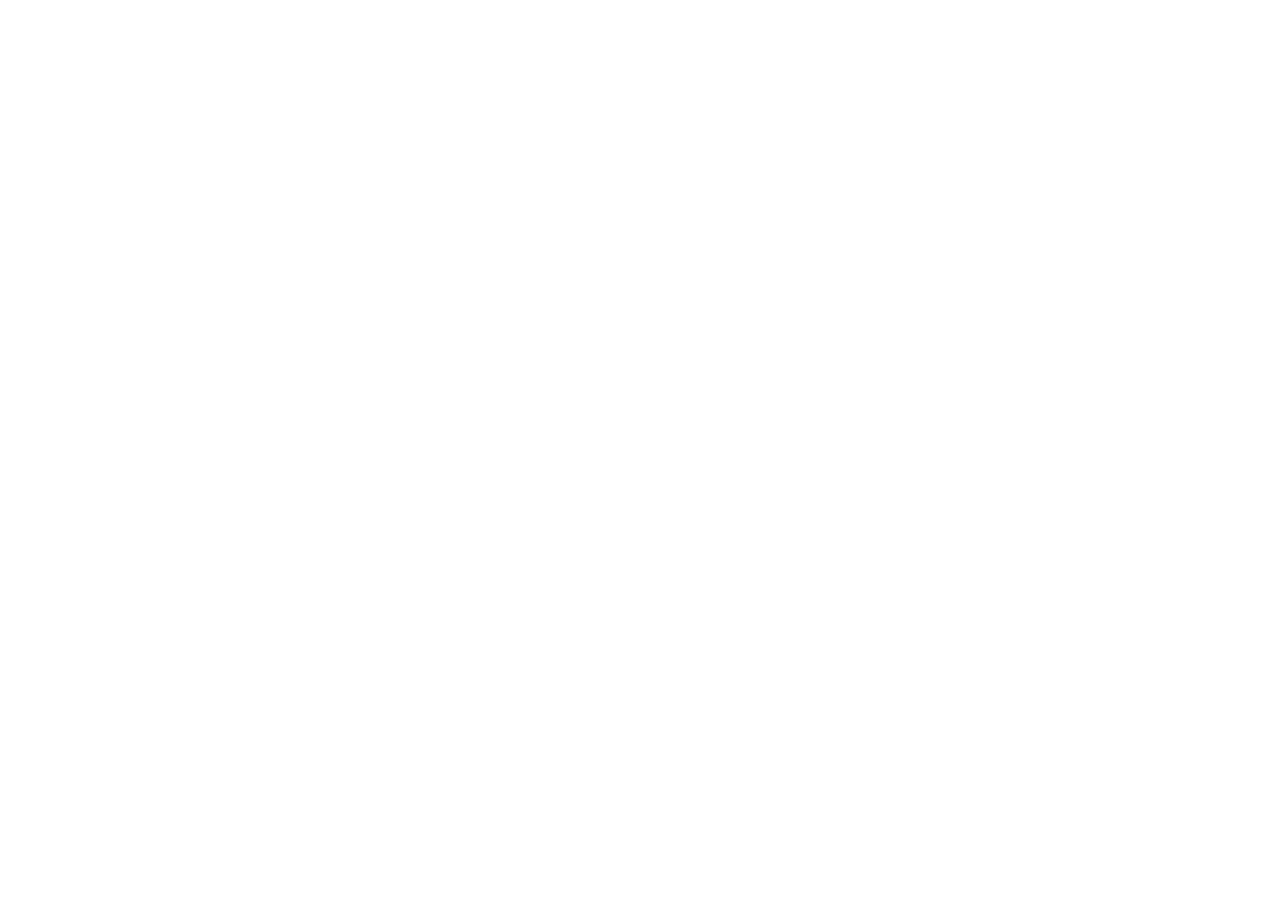
==== contable.html @ faa0e694 "Seccion Nosotros Lista" ====
<!DOCTYPE html>
<html lang="en">
<head>
    <meta charset="UTF-8">
    <meta name="viewport" content="width=device-width, initial-scale=1.0">
    <title>Servicios Contables</title>
    <link rel="icon" href="/assets/logos/PQ_Neg.png" type="icono" />
    <link rel="stylesheet" href="servicios.css">
    <link href="https://cdn.jsdelivr.net/npm/bootstrap@5.0.2/dist/css/bootstrap.min.css" rel="stylesheet" integrity="sha384-EVSTQN3/azprG1Anm3QDgpJLIm9Nao0Yz1ztcQTwFspd3yD65VohhpuuCOmLASjC" crossorigin="anonymous">
    <link href="https://fonts.googleapis.com/css2?family=Roboto:wght@300;400;700&display=swap" rel="stylesheet">
    <link href="https://unpkg.com/aos@2.3.1/dist/aos.css" rel="stylesheet">
</head>
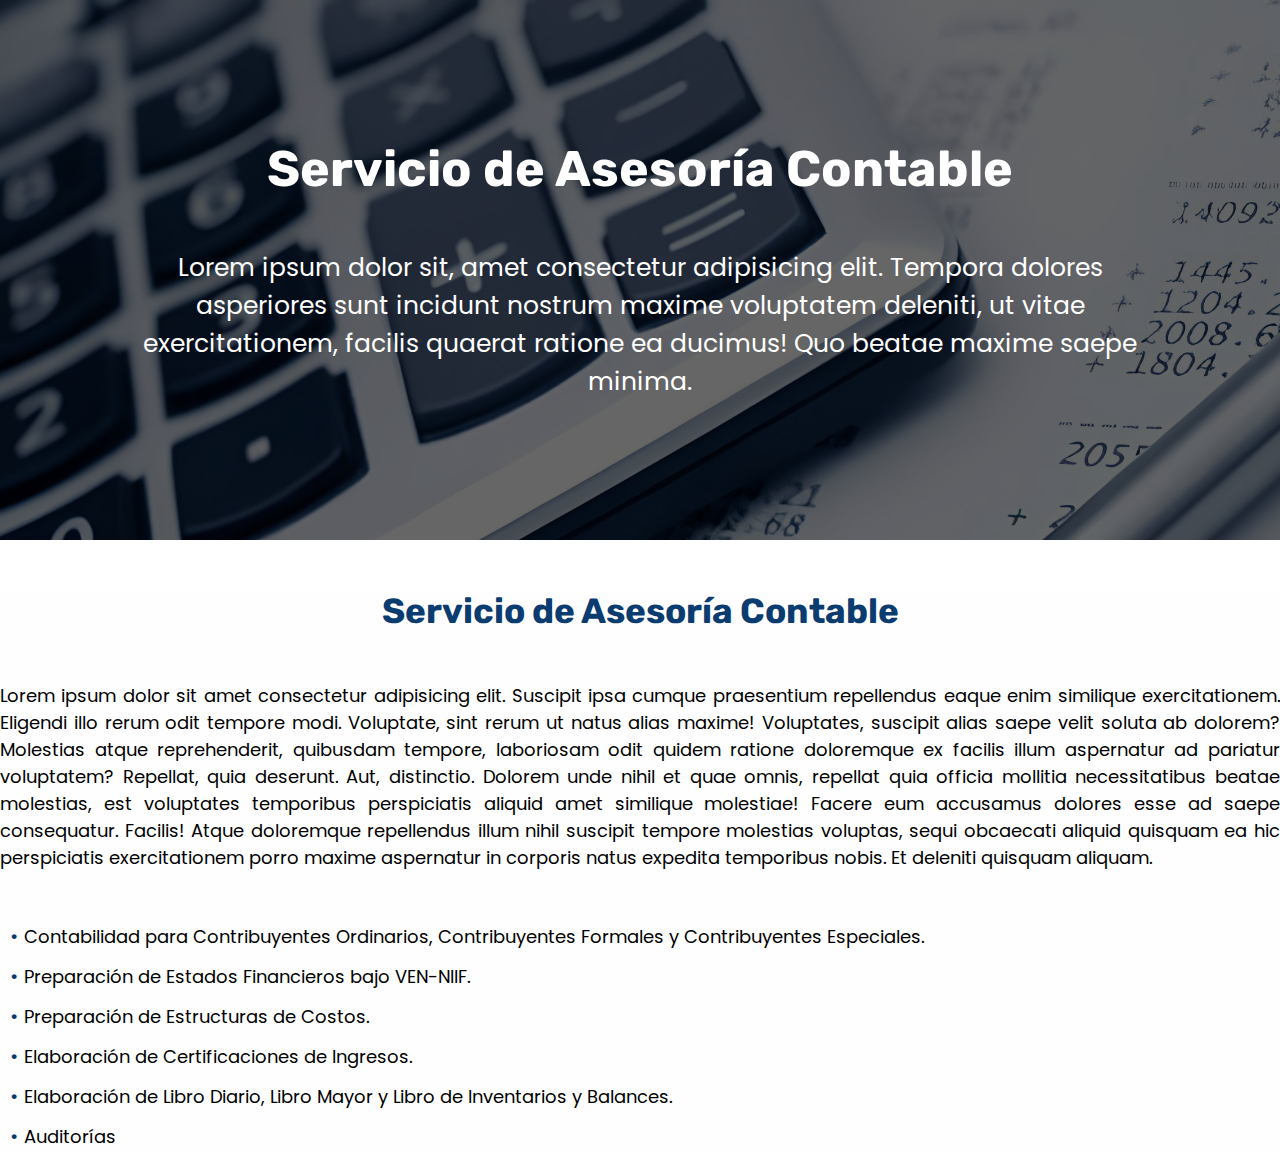
==== commit f95771dc: "Seccion Servicios V-0.8 - ( Agregando servicio Contable )" ====
--- a/contable.html
+++ b/contable.html
@@ -10,3 +10,31 @@
     <link href="https://fonts.googleapis.com/css2?family=Roboto:wght@300;400;700&display=swap" rel="stylesheet">
     <link href="https://unpkg.com/aos@2.3.1/dist/aos.css" rel="stylesheet">
 </head>
+
+<body>
+    <main>
+        <section >
+            <div class="container-fluid">
+                <h2 class="titulo-cabecera-servicios">Servicio de Asesoría Contable</h2>
+                <p class="parrafo-cabecera-servicios">Lorem ipsum dolor sit, amet consectetur adipisicing elit. Tempora dolores asperiores sunt incidunt nostrum maxime voluptatem deleniti, ut vitae exercitationem, facilis quaerat ratione ea ducimus! Quo beatae maxime saepe minima.</p>
+            </div>
+            <div class="container">
+                <h3 class="titulo-servicio">Servicio de Asesoría Contable</h3>
+                <p class="parrafo-servicios">
+                    Lorem ipsum dolor sit amet consectetur adipisicing elit. Suscipit ipsa cumque praesentium repellendus eaque enim similique exercitationem. Eligendi illo rerum odit tempore modi. Voluptate, sint rerum ut natus alias maxime!
+                    Voluptates, suscipit alias saepe velit soluta ab dolorem? Molestias atque reprehenderit, quibusdam tempore, laboriosam odit quidem ratione doloremque ex facilis illum aspernatur ad pariatur voluptatem? Repellat, quia deserunt. Aut, distinctio.
+                    Dolorem unde nihil et quae omnis, repellat quia officia mollitia necessitatibus beatae molestias, est voluptates temporibus perspiciatis aliquid amet similique molestiae! Facere eum accusamus dolores esse ad saepe consequatur. Facilis!
+                    Atque doloremque repellendus illum nihil suscipit tempore molestias voluptas, sequi obcaecati aliquid quisquam ea hic perspiciatis exercitationem porro maxime aspernatur in corporis natus expedita temporibus nobis. Et deleniti quisquam aliquam.
+                </p>
+                <ul class="lista">
+                    <li class="servicios-lista"><span class="asterisco">• </span>Contabilidad para Contribuyentes Ordinarios, Contribuyentes Formales y Contribuyentes Especiales.</li>
+                    <li class="servicios-lista"><span class="asterisco">• </span>Preparación de Estados Financieros bajo VEN-NIIF.</li>
+                    <li class="servicios-lista"><span class="asterisco">• </span>Preparación de Estructuras de Costos.</li>
+                    <li class="servicios-lista"><span class="asterisco">• </span>Elaboración de Certificaciones de Ingresos.</li>
+                    <li class="servicios-lista"><span class="asterisco">• </span>Elaboración de Libro Diario, Libro Mayor y Libro de Inventarios y Balances.</li>
+                    <li class="servicios-lista"><span class="asterisco">• </span>Auditorías</li>
+                </ul>
+            </div>
+        </section>
+    </main>
+</body>--- a/servicios.css
+++ b/servicios.css
@@ -0,0 +1,129 @@
+@import url('https://fonts.googleapis.com/css2?family=Poppins:wght@300;400;600&family=Rubik:wght@500;700&display=swap');
+
+* {
+    padding: 0;
+    margin: 0;
+    box-sizing: border-box;
+}
+
+html {
+    font-size: 62.5%;
+    font-family: sans-serif;
+}
+
+body{
+    font-family: 'Poppins', sans-serif;
+}
+
+:root {
+    --blue-primary: #0A3C6F;
+    --blue-secondary: #3F6AA0;
+    --blue-terciary: #1B77D4;
+    --gray:#222222;
+    --white--primary: #FFFFFF;
+    --white-secondary: #FEFEFF;
+    --black: #000000;
+}
+
+.container-fluid {
+    position: relative;
+    min-height: 60vh;
+    display: flex;
+    justify-content: center;
+    align-items: center;
+    flex-direction: column; 
+    gap: 5rem;
+}
+
+.container-fluid::before {
+    content: "";
+    position: absolute;
+    top: 0;
+    left: 0;
+    width: 100%;
+    height: 100%;
+    background-image: url(/assets/servicios/contable/servicio-contable.png);
+    background-repeat: no-repeat;
+    background-position: center;
+    background-size: cover;
+    background-attachment: fixed;
+    filter: brightness(40%); 
+}
+
+.titulo-cabecera-servicios {
+    font-size: 5rem;
+    color: var(--white--primary);
+    font-weight: bold;
+    font-family: 'Rubik', sans-serif;
+    position: relative; 
+}
+
+.parrafo-cabecera-servicios {
+    color: var(--white--primary);
+    font-size: 2.5rem;
+    max-width: 80%;
+    text-align: center;
+    position: relative; 
+}
+
+.container{
+    background-color: var(--white-secondary);
+}
+
+.titulo-servicio {
+    font-size: 3.5rem;
+    color: var(--blue-primary);
+    font-weight: bold;
+    font-family: 'Rubik', sans-serif;
+    text-align: center;
+    margin: 5rem;
+}
+
+.parrafo-servicios{
+    color: var(--black);
+    font-size: 1.8rem;
+    text-align: justify;
+    margin-bottom: 5rem;
+}
+
+.servicios-lista{
+    font-size: 1.8rem;
+    list-style: none;
+    margin: 1rem;
+}
+
+.asterisco{
+    color: var(--blue-primary);
+    font-size: 2rem;
+}
+
+@media screen and (max-width: 768px)
+{
+    .container-fluid{
+        gap: 2rem;
+    }
+
+    .titulo-cabecera-servicios {
+        font-size: 3rem;
+        text-align: center;
+    }
+    
+    .parrafo-cabecera-servicios {
+        font-size: 1.8rem;
+    }
+    
+    .titulo-servicio {
+        font-size: 3rem;
+        margin: 3rem;
+    }
+    
+    .parrafo-servicios{
+        margin: 1.5rem;
+        margin-bottom: 2rem;
+    }
+    
+    .servicios-lista{
+        margin: 1.5rem;
+        justify-content: center;
+    }
+}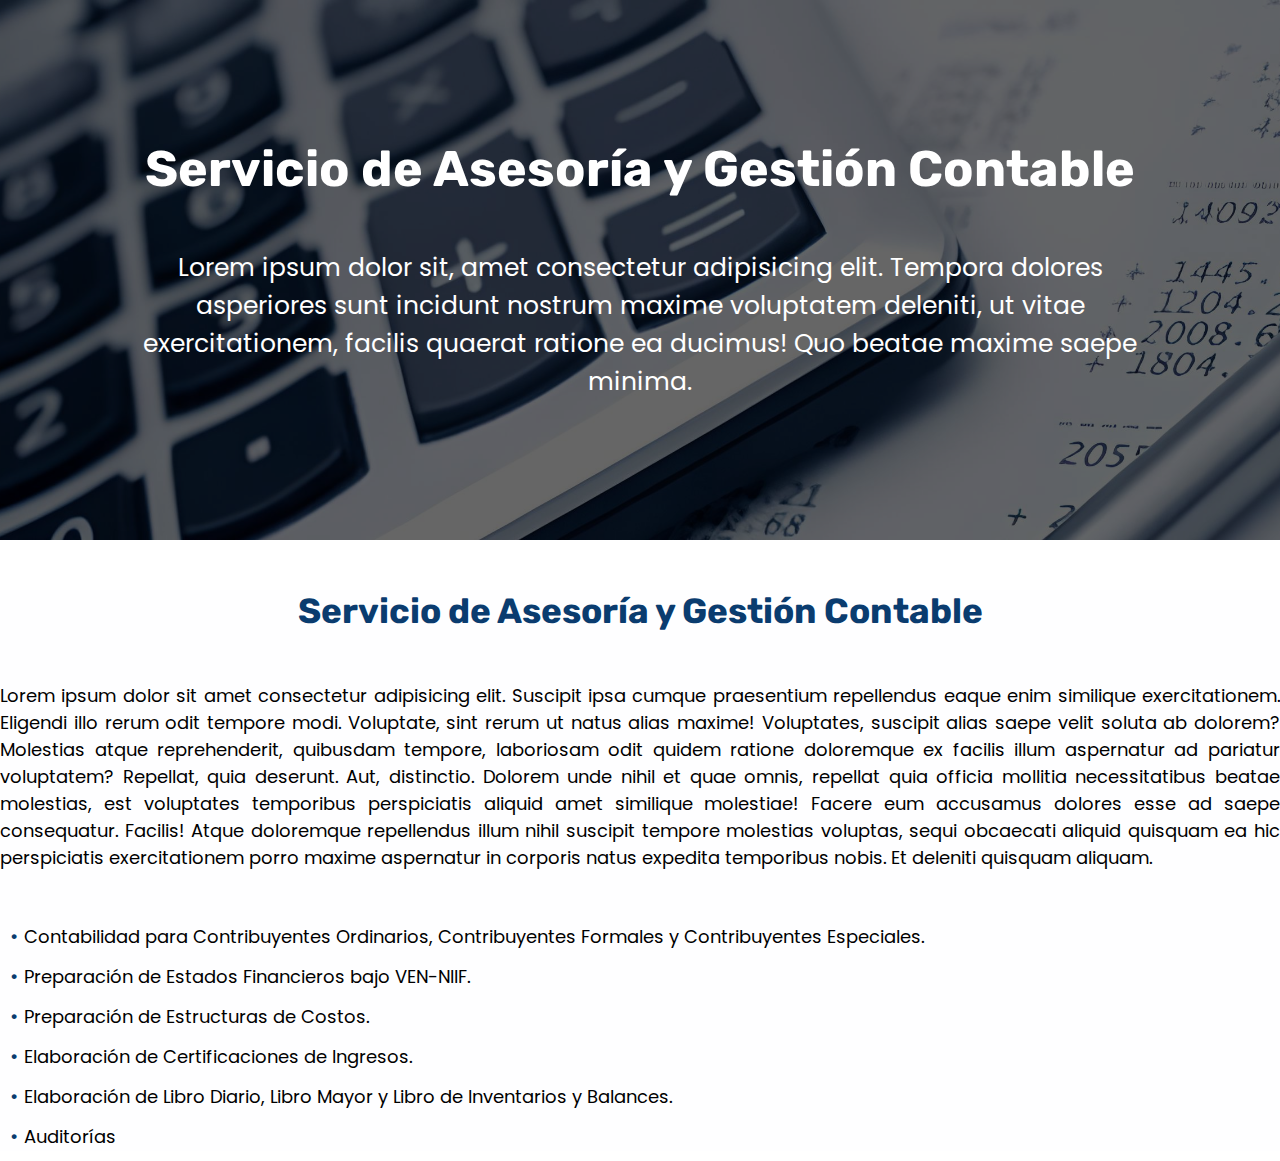
==== commit d9c3ac35: "Seccion Servicios V-0.8 - ( Cambiando titulo de los servicios )" ====
--- a/contable.html
+++ b/contable.html
@@ -15,11 +15,11 @@
     <main>
         <section >
             <div class="container-fluid">
-                <h2 class="titulo-cabecera-servicios">Servicio de Asesoría Contable</h2>
+                <h2 class="titulo-cabecera-servicios">Servicio de Asesoría y Gestión Contable</h2>
                 <p class="parrafo-cabecera-servicios">Lorem ipsum dolor sit, amet consectetur adipisicing elit. Tempora dolores asperiores sunt incidunt nostrum maxime voluptatem deleniti, ut vitae exercitationem, facilis quaerat ratione ea ducimus! Quo beatae maxime saepe minima.</p>
             </div>
             <div class="container">
-                <h3 class="titulo-servicio">Servicio de Asesoría Contable</h3>
+                <h3 class="titulo-servicio">Servicio de Asesoría y Gestión Contable</h3>
                 <p class="parrafo-servicios">
                     Lorem ipsum dolor sit amet consectetur adipisicing elit. Suscipit ipsa cumque praesentium repellendus eaque enim similique exercitationem. Eligendi illo rerum odit tempore modi. Voluptate, sint rerum ut natus alias maxime!
                     Voluptates, suscipit alias saepe velit soluta ab dolorem? Molestias atque reprehenderit, quibusdam tempore, laboriosam odit quidem ratione doloremque ex facilis illum aspernatur ad pariatur voluptatem? Repellat, quia deserunt. Aut, distinctio.
